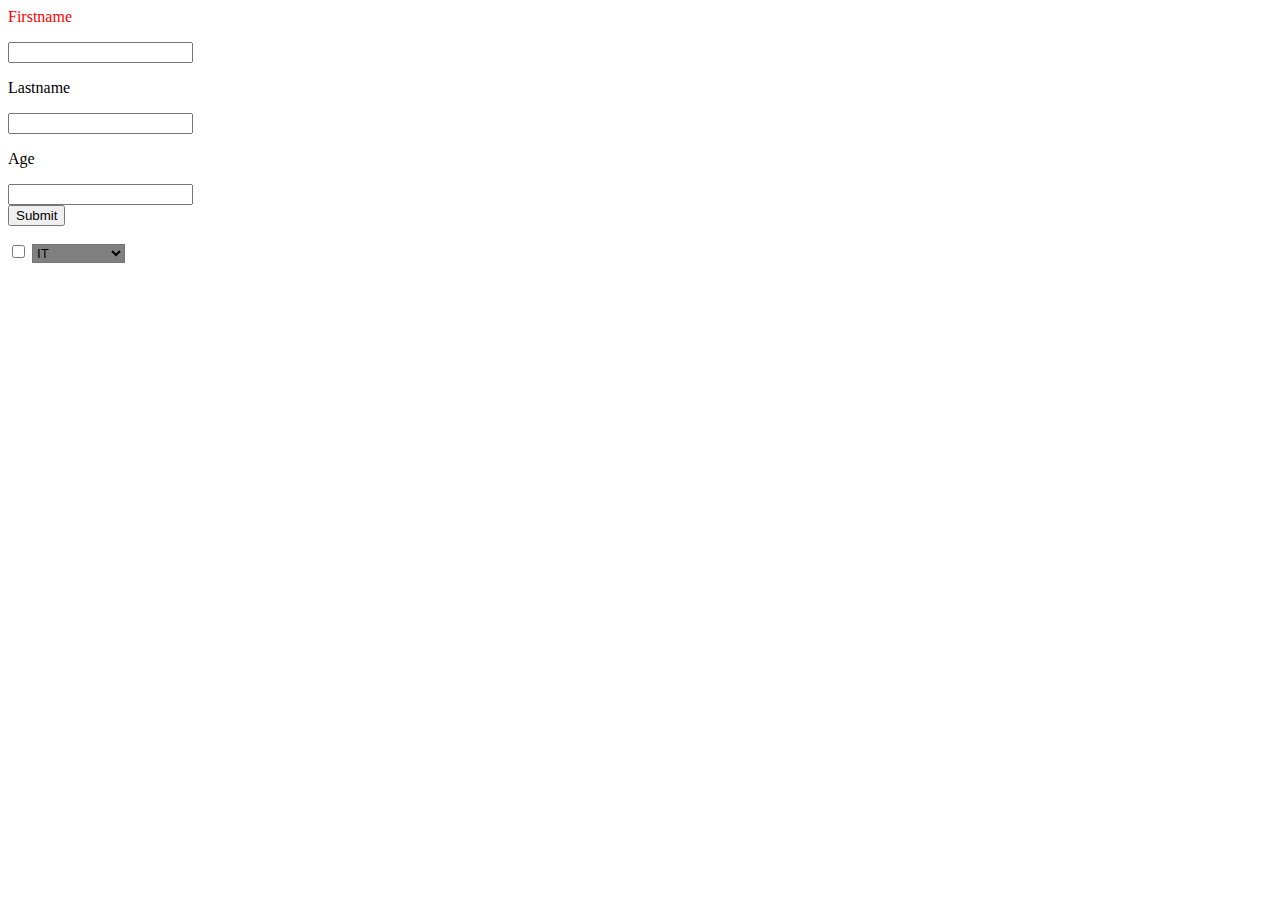
==== Basic/index.html @ b5764664 "Basic_exercices(1 & 2)" ====
<html>
   <head>
       <title>DAY4_Basic</title>
       <link rel="stylesheet" href="style.css">
   </head>
   <body>
       <div>
        <p id="firstname">Firstname</p>
           <input type="text" name="firstname" value="" id="firstname">
           
       </div>
       <div>
        <p id="lastname">Lastname</p>
           <input type="text" name="lastname" value="" id="lastname">
           
       </div>
       <div>
        <p id="age">Age</p>
           <input type="text" name="age" value="" id="age">
           
       </div>
       <input type="submit" name="firstname" id="">
       <p id="fname"></p>

       <!-- Exercise 2 -->
       <input type="checkbox" id="check">
       <select id="select">
           <option value="IT">IT</option>
           <option value="Hospitality">Hospitality</option>
           <option value="Managment">Managment</option>
           <option value="Footballer">Footballer</option>
       </select>



       <script src="script.js"></script>
    </body>
</html>
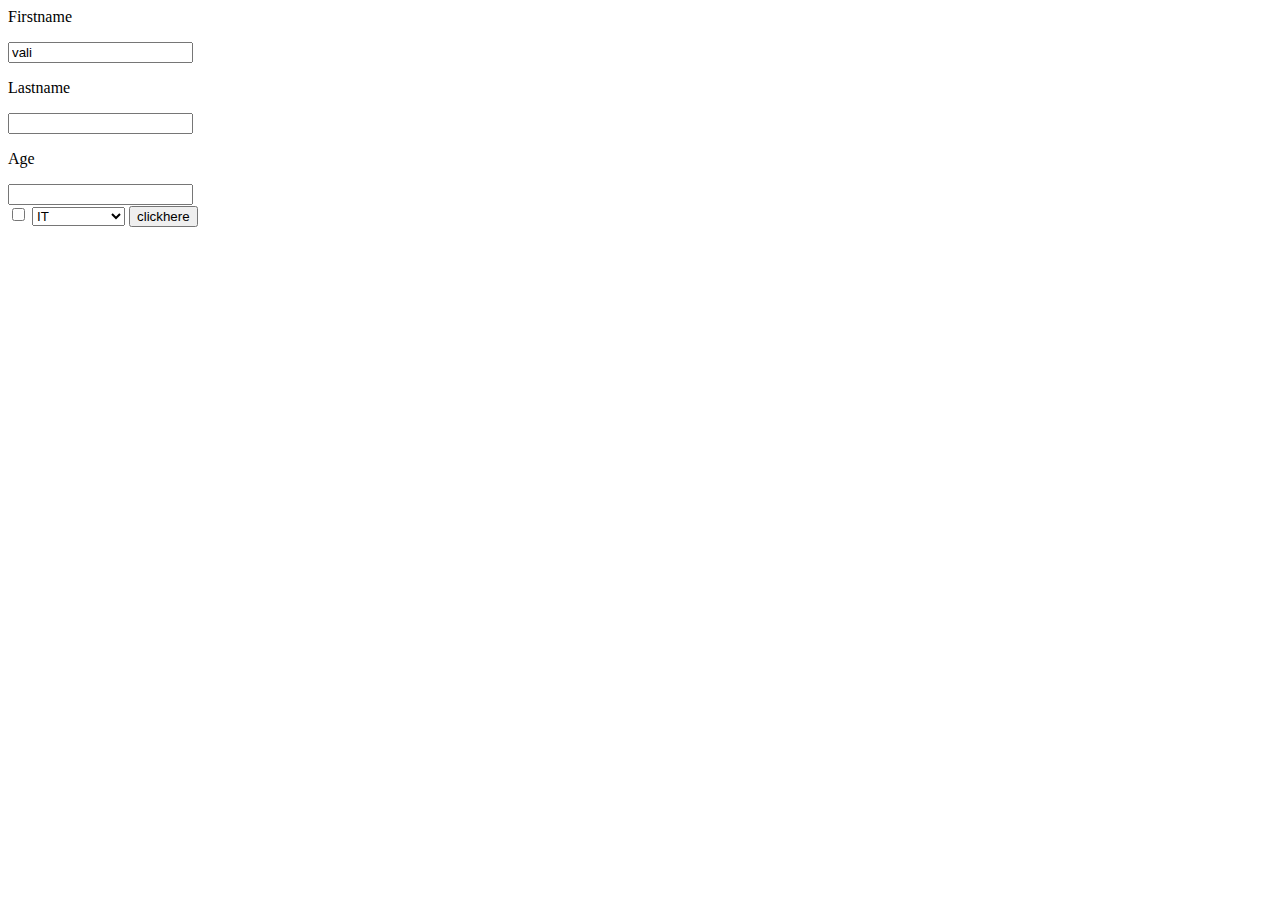
==== commit 65ce9976: "Correct_Basic_Exc1 and Exc2" ====
--- a/Basic/index.html
+++ b/Basic/index.html
@@ -5,22 +5,24 @@
    </head>
    <body>
        <div>
-        <p id="firstname">Firstname</p>
-           <input type="text" name="firstname" value="" id="firstname">
+        <p id="firstnamepi">Firstname</p>
+           <input type="text" name="firstname" value="vali" id="firstname">
            
        </div>
+       
        <div>
-        <p id="lastname">Lastname</p>
+        <p id="lastnamepi">Lastname</p>
            <input type="text" name="lastname" value="" id="lastname">
            
        </div>
        <div>
-        <p id="age">Age</p>
+        <p id="agepi">Age</p>
            <input type="text" name="age" value="" id="age">
            
        </div>
-       <input type="submit" name="firstname" id="">
-       <p id="fname"></p>
+       <div id="display" >
+
+       </div>
 
        <!-- Exercise 2 -->
        <input type="checkbox" id="check">
@@ -30,6 +32,9 @@
            <option value="Managment">Managment</option>
            <option value="Footballer">Footballer</option>
        </select>
+       <input type="button" id="demo1" value="clickhere">
+       
+
 
 
 
